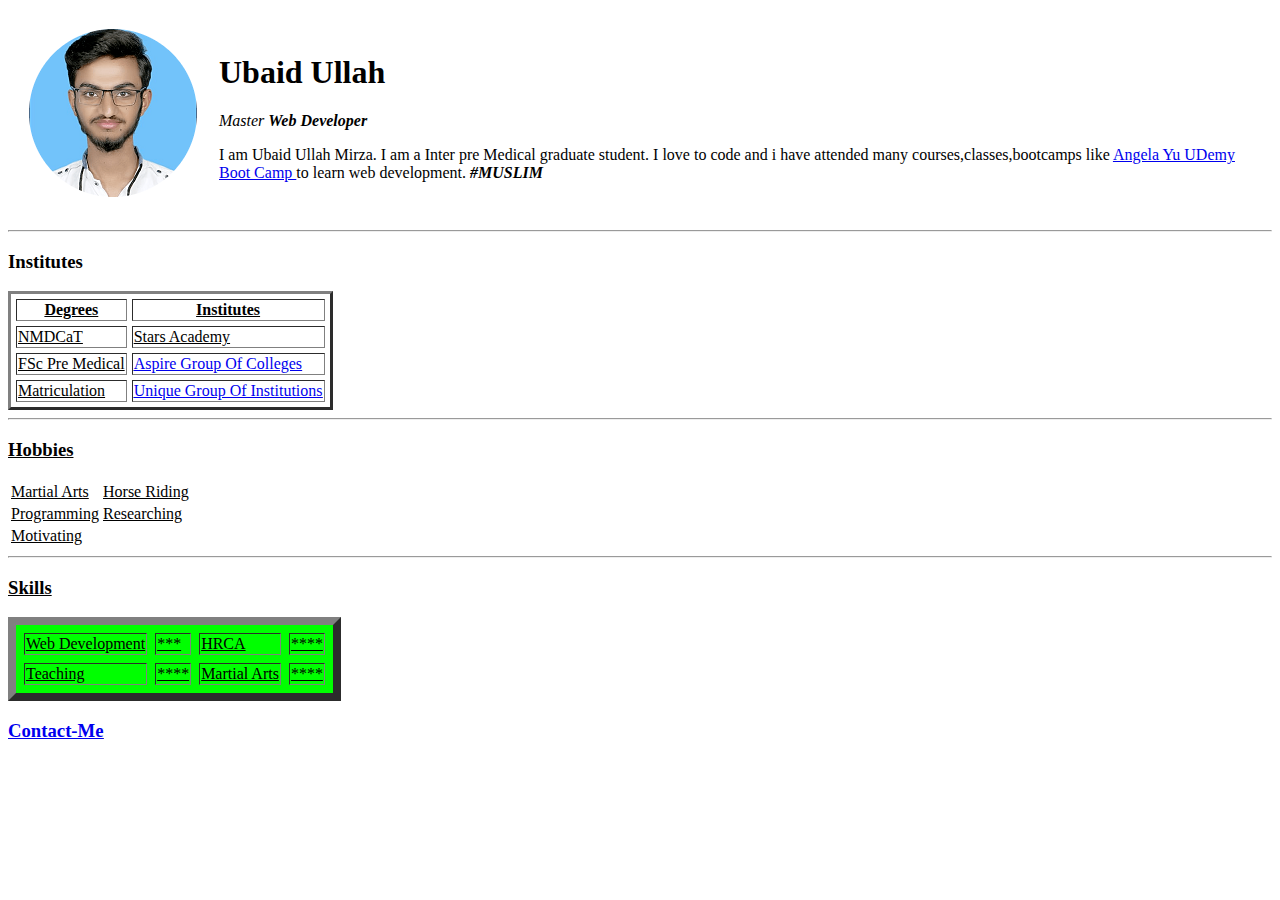
==== index.html @ 7796eff8 "intial cv website files" ====
<!DOCTYPE html>

<html lang="en" dir="ltr">

<head>
  <meta charset="utf-8">
  <title>UBAID ULLAH's personal site</title>
</head>

<body>
  <table cellspacing="20">
    <tr>
      <td><img src="xyz.png" alt="Ubaid ullah profile"></td>
      <td>
        <h1>Ubaid Ullah</h1>
        <p> <em>Master <strong>Web Developer</strong> </em> </p>
        <p>I am Ubaid Ullah Mirza. I am a Inter pre Medical graduate student. I love to code and i have attended many courses,classes,bootcamps like <a href="https://www.udemy.com/course/the-complete-web-development-bootcamp/">Angela Yu UDemy Boot
            Camp </a> to learn web development. <em><strong>#MUSLIM</strong></em> </p>
      </td>
    </tr>
  </table>
  <hr>

  <h3>Institutes</h3>
  <u>
    <table border="3" cellspacing="5">
      <thead>
        <tr>
          <th>Degrees</th>
          <th>Institutes</th>

        </tr>

      </thead>
      <tbody>
        <tr>
          <td>NMDCaT </td>
          <td>Stars Academy</td>
        </tr>
        <tr>
          <td>FSc Pre Medical</td>
          <td><a href="https://www.facebook.com/AspireCollegeTownship">Aspire Group Of Colleges</a></td>
        </tr>
        <tr>
          <td>Matriculation</td>
          <td><a href="https://www.unique.edu.pk/">Unique Group Of Institutions</a></td>
        </tr>
      </tbody>
    </table>
    <hr>
    <h3>Hobbies</h3>
    <table>
      <ul>
        <tr>
          <td>Martial Arts</td>
          <td>Horse Riding</td>
        </tr>
        <tr>
          <td>Programming</td>
          <td>Researching</td>
        </tr>
        <tr>
          <td>Motivating</td>
        </tr>
      </ul>
    </table>
    <hr>
    <table cellspacing="8" border="8" bgcolor="#0f0">
      <thead>
        <h3>Skills</h3>
      </thead>
      <tbody>
        <tr>
          <td>Web Development</td>
          <td>***</td>
          <td>HRCA</td>
          <td>****</td>
        </tr>
        <tr>
          <td>Teaching</td>
          <td>****</td>
          <td>Martial Arts</td>
          <td>****</td>
        </tr>
      </tbody>
    </table>
    <h3> <a href="contact.html">Contact-Me</a> </h3>

</body>

</html>
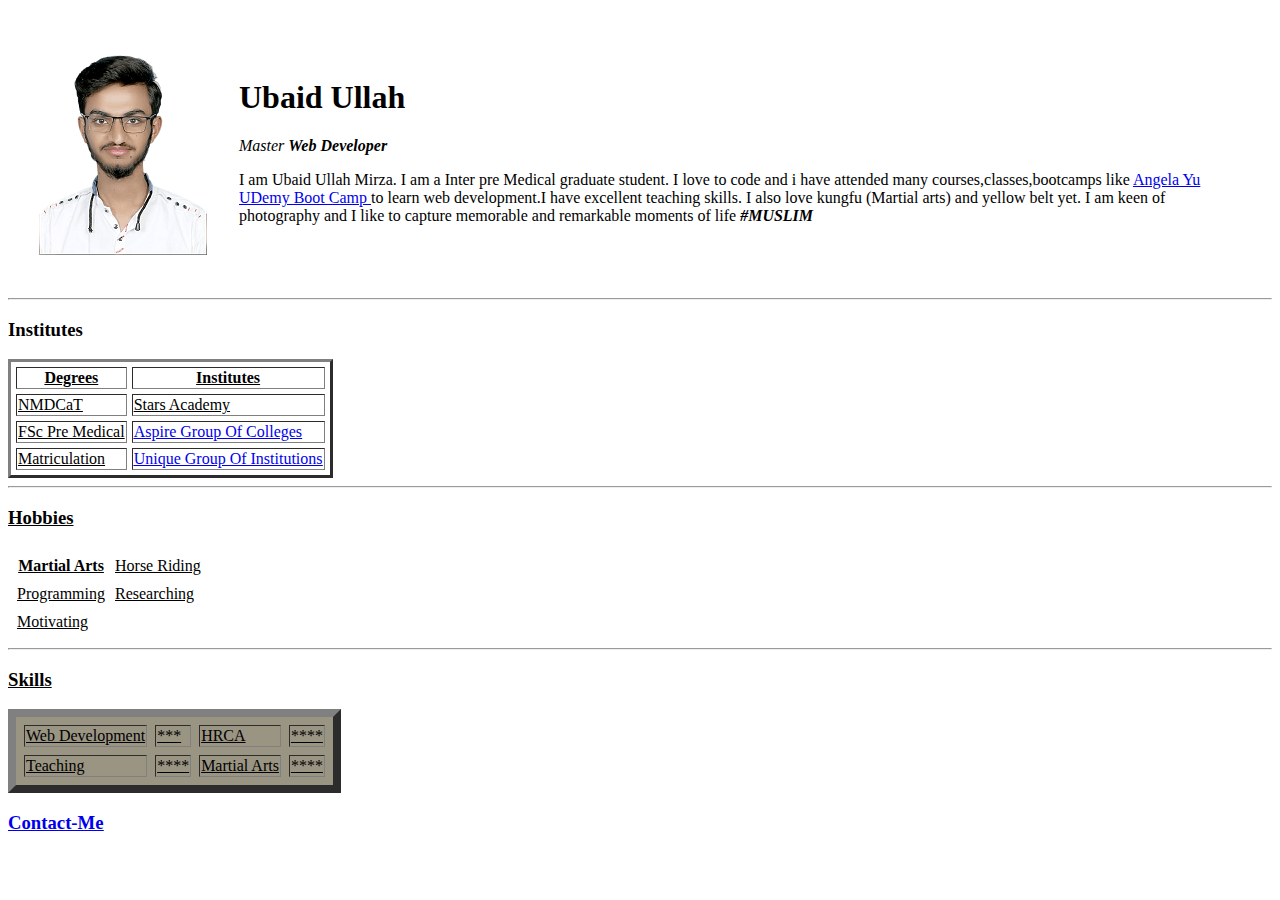
==== commit a0b6616a: "Add files via upload" ====
--- a/index.html
+++ b/index.html
@@ -5,17 +5,23 @@
 <head>
   <meta charset="utf-8">
   <title>UBAID ULLAH's personal site</title>
-</head>
+  <link rel="stylesheet" href="css/styles.css">
 
+
+    </head>
+
+</style>
+
+</style>
 <body>
-  <table cellspacing="20">
+  <table cellspacing="30">
     <tr>
       <td><img src="xyz.png" alt="Ubaid ullah profile"></td>
       <td>
         <h1>Ubaid Ullah</h1>
         <p> <em>Master <strong>Web Developer</strong> </em> </p>
         <p>I am Ubaid Ullah Mirza. I am a Inter pre Medical graduate student. I love to code and i have attended many courses,classes,bootcamps like <a href="https://www.udemy.com/course/the-complete-web-development-bootcamp/">Angela Yu UDemy Boot
-            Camp </a> to learn web development. <em><strong>#MUSLIM</strong></em> </p>
+            Camp </a> to learn web development.I have excellent teaching skills. I also love kungfu (Martial arts) and yellow belt yet. I am keen of photography and I like to capture memorable and remarkable moments of life <em><strong>#MUSLIM</strong></em> </p>
       </td>
     </tr>
   </table>
@@ -23,6 +29,8 @@
 
   <h3>Institutes</h3>
   <u>
+<table>
+
     <table border="3" cellspacing="5">
       <thead>
         <tr>
@@ -47,12 +55,17 @@
         </tr>
       </tbody>
     </table>
-    <hr>
-    <h3>Hobbies</h3>
-    <table>
+    </table>
+<hr>
+
+    <h3> Hobbies </h3>
+
+
+    <table cellspacing= 8>
+
       <ul>
         <tr>
-          <td>Martial Arts</td>
+          <th>Martial Arts</th>
           <td>Horse Riding</td>
         </tr>
         <tr>
@@ -65,7 +78,7 @@
       </ul>
     </table>
     <hr>
-    <table cellspacing="8" border="8" bgcolor="#0f0">
+    <table cellspacing="8" border="8" bgcolor="#9A9483">
       <thead>
         <h3>Skills</h3>
       </thead>
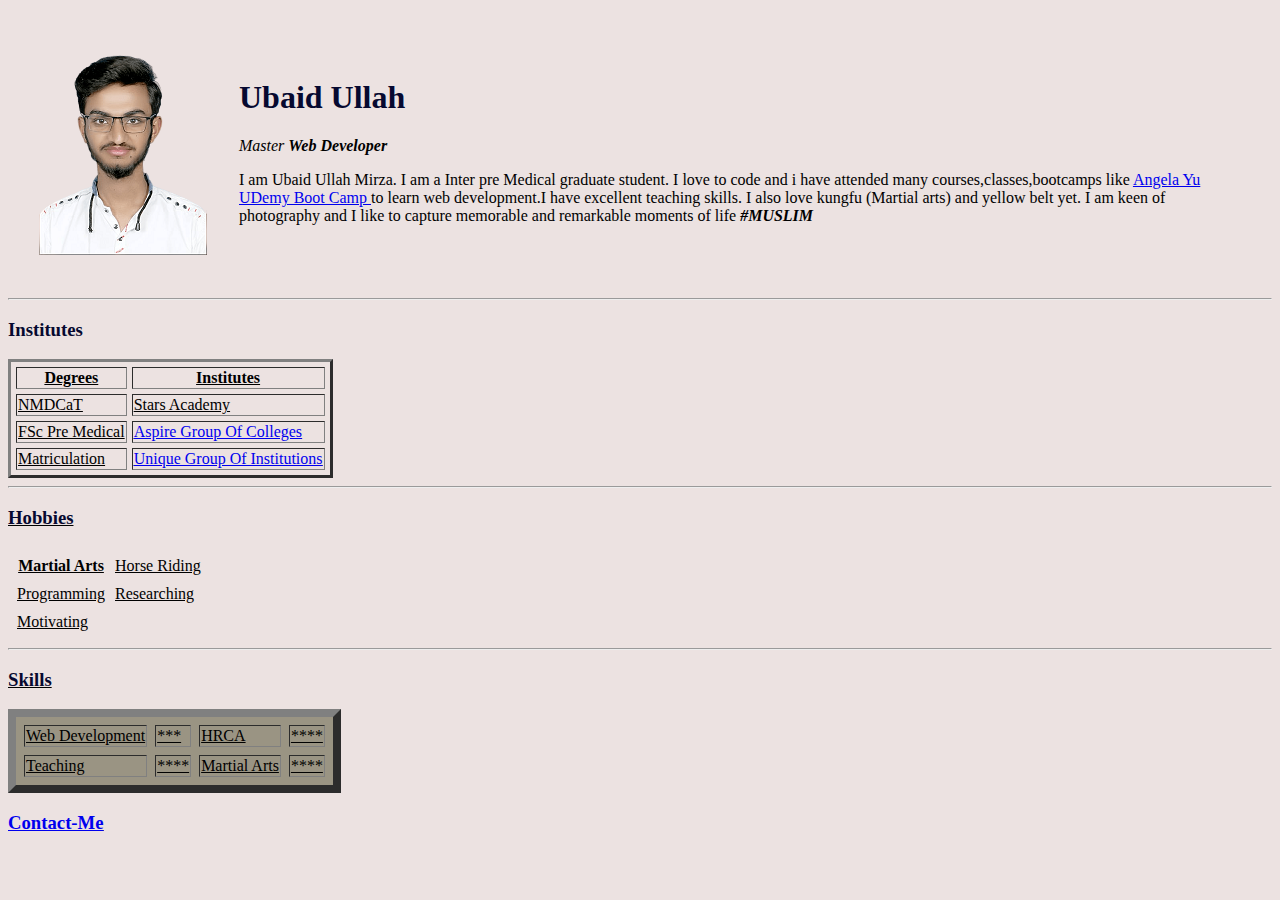
==== commit c7c562d4: "Update index.html" ====
--- a/index.html
+++ b/index.html
@@ -5,7 +5,7 @@
 <head>
   <meta charset="utf-8">
   <title>UBAID ULLAH's personal site</title>
-  <link rel="stylesheet" href="css/styles.css">
+  <link rel="stylesheet" href="styles.css">
 
 
     </head>
--- a/styles.css
+++ b/styles.css
@@ -0,0 +1,15 @@
+body{
+background-color: #ECE2E1;
+}
+h1{
+  color: #060930;
+}
+h3{
+  color: #060930;
+}
+h2{
+  color: #060930;
+}
+h4{
+  color: #060930;
+}
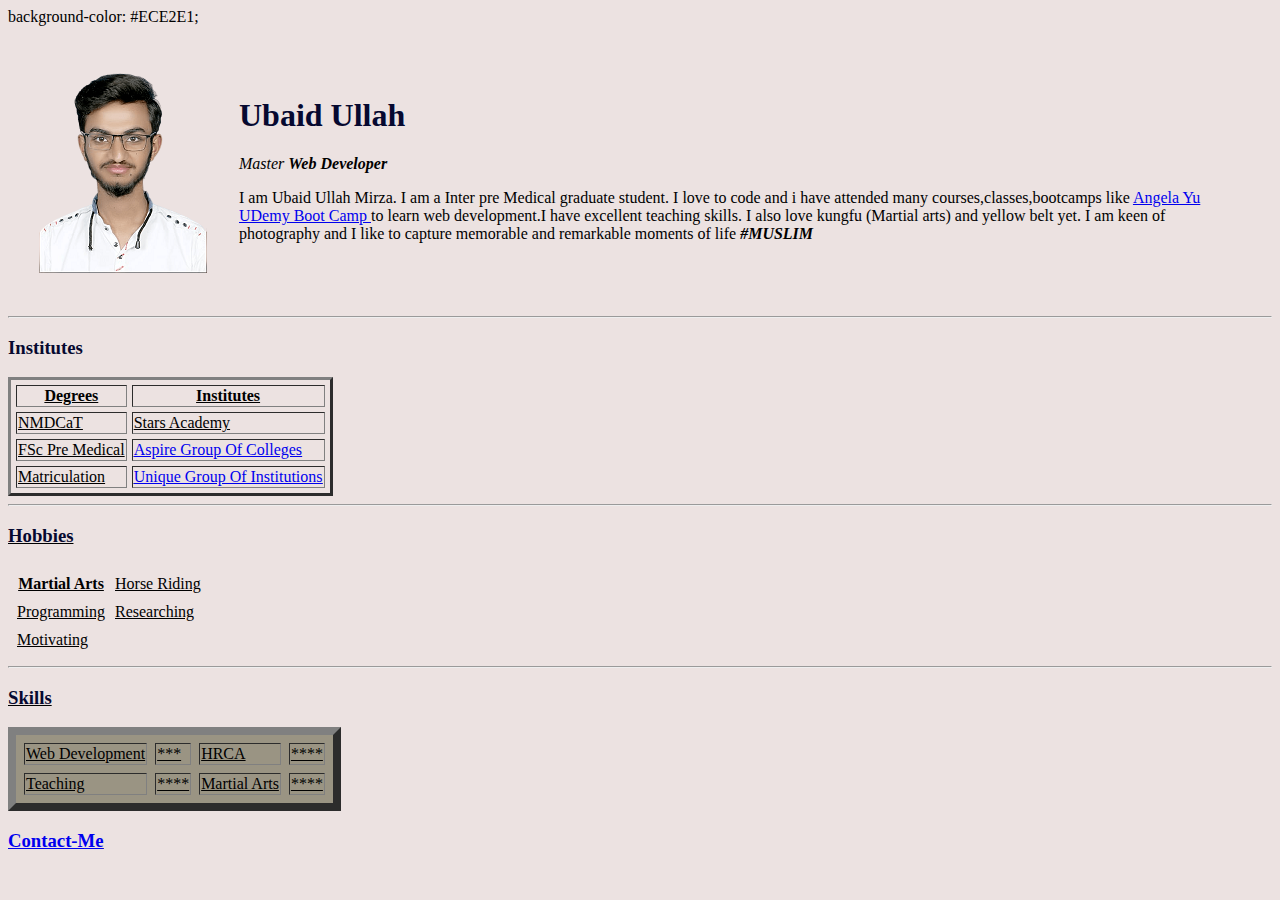
==== commit 77459ba3: "Update index.html" ====
--- a/index.html
+++ b/index.html
@@ -14,6 +14,7 @@
 
 </style>
 <body>
+  background-color: #ECE2E1;
   <table cellspacing="30">
     <tr>
       <td><img src="xyz.png" alt="Ubaid ullah profile"></td>
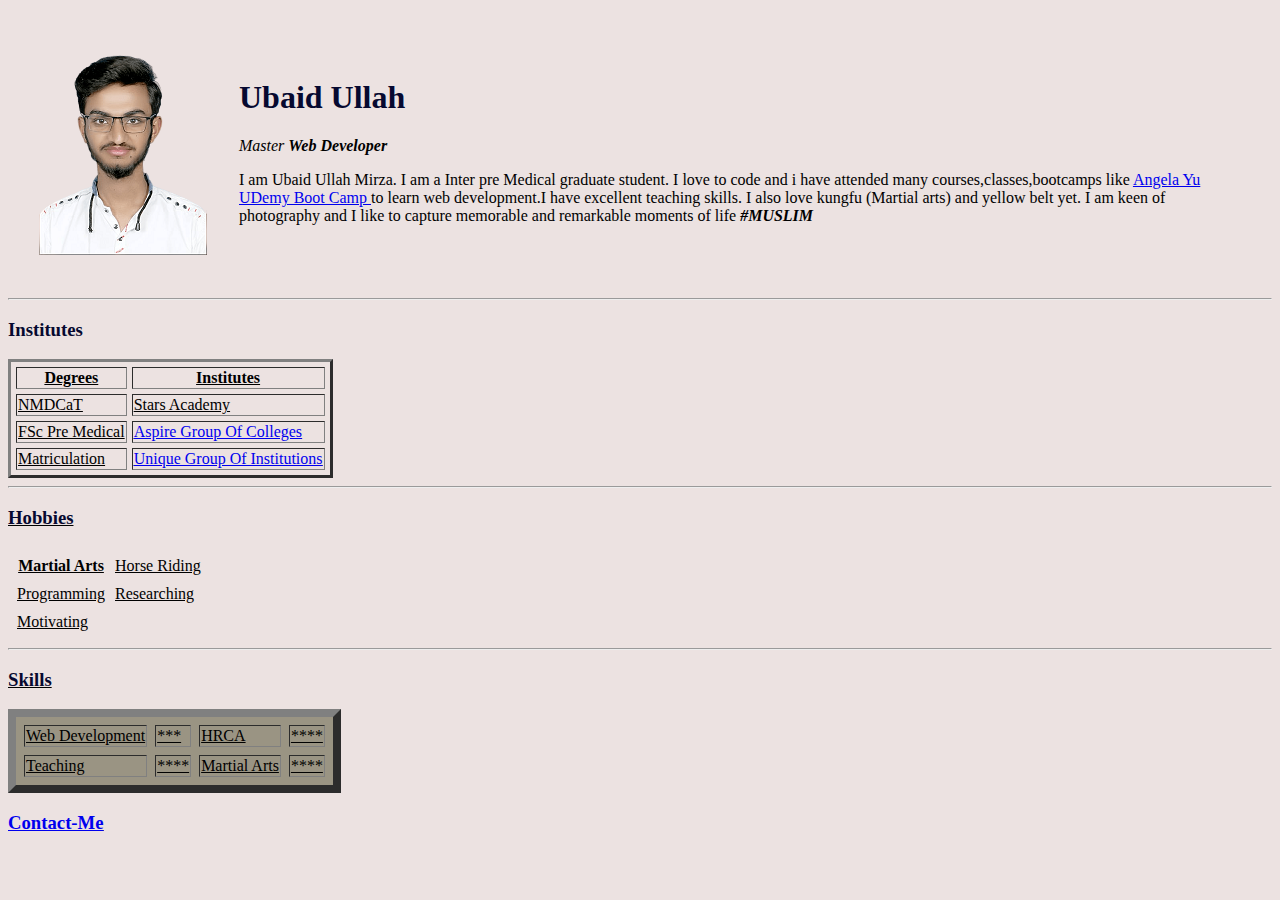
==== commit 27262b6f: "Update index.html" ====
--- a/index.html
+++ b/index.html
@@ -14,7 +14,7 @@
 
 </style>
 <body>
-  background-color: #ECE2E1;
+  
   <table cellspacing="30">
     <tr>
       <td><img src="xyz.png" alt="Ubaid ullah profile"></td>
